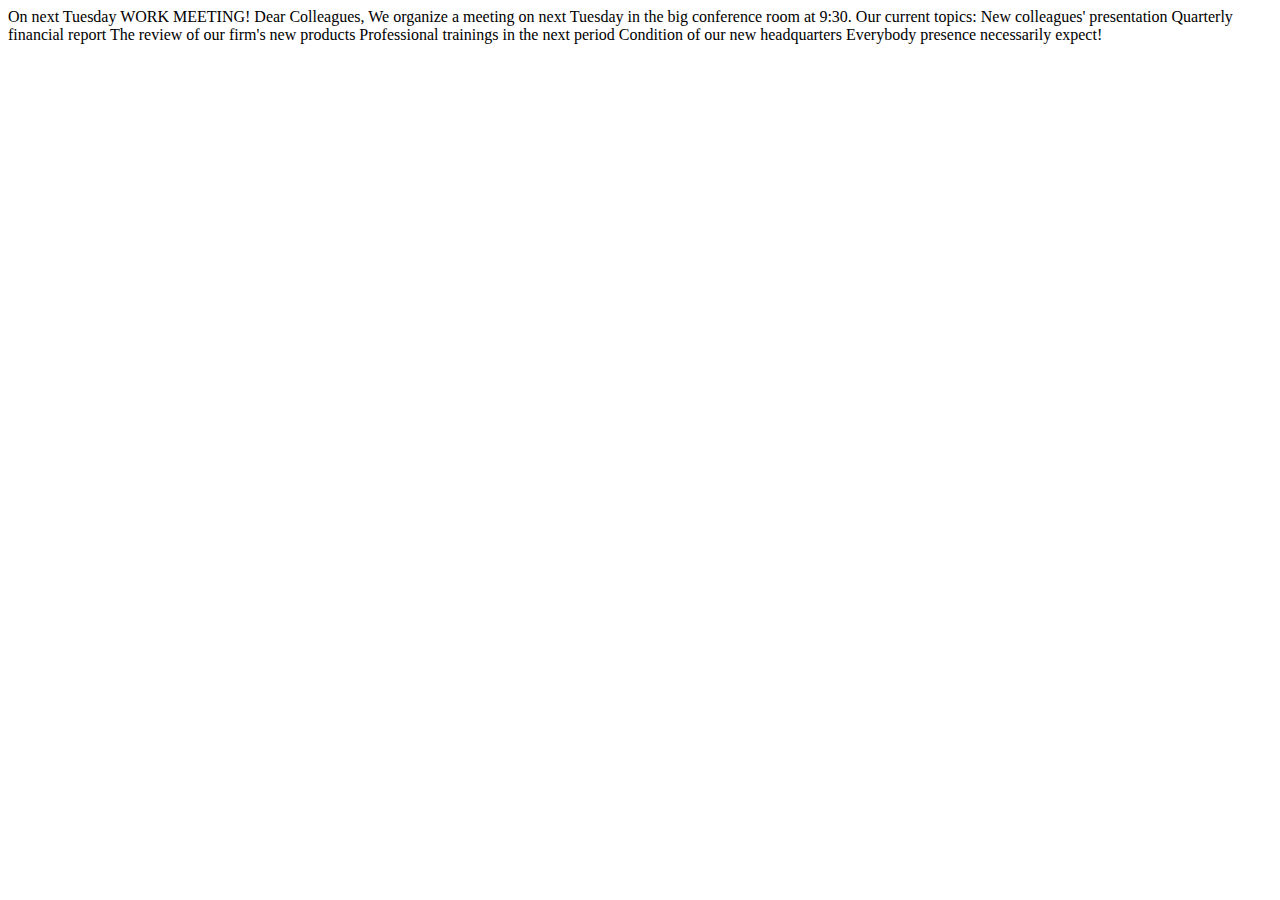
==== angol.html @ 2402ce4f "masodik commit" ====
<!DOCTYPE html>
<html lang="hu">
<head>
    <meta charset="UTF-8">
    <meta name="viewport" content="width=device-width, initial-scale=1.0">
    <title>woork meeting</title>
</head>
<body>
    On next Tuesday
WORK MEETING!

Dear Colleagues,

We organize a meeting on next Tuesday in the big conference room at 9:30. 

Our current topics:

New colleagues' presentation
Quarterly financial report
The review of our firm's new products
Professional trainings in the next period
Condition of our new headquarters 

Everybody presence necessarily expect!
</body>
</html>
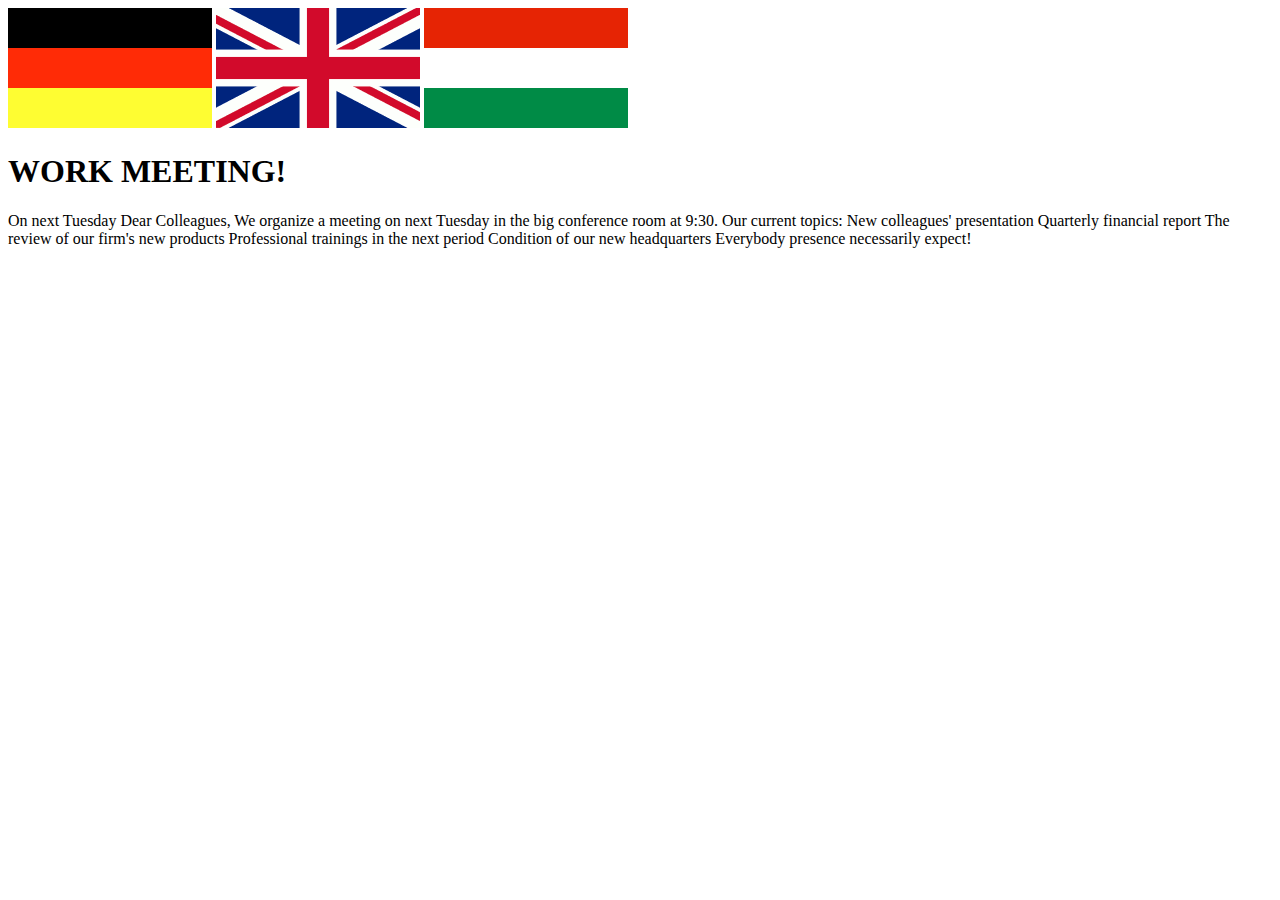
==== commit 0dc5135c: "https://github.com/Martin65432" ====
--- a/angol.html
+++ b/angol.html
@@ -5,10 +5,17 @@
     <meta name="viewport" content="width=device-width, initial-scale=1.0">
     <title>woork meeting</title>
 </head>
+
 <body>
-    On next Tuesday
-WORK MEETING!
+    <div class="Zaszlo">
+    <a href="./nemet.html"><img src="./images/de.png"alt="német zaszlo"/></a>
+    <a href="./index.html"><img id="kozep"src="./images/en.png"alt="Magyar zaszlo"/></a>
+    <a href="#"><img src="./images/hu.png"alt="Angol zaszlo"/></a>
+    </div>
+  
+<h1>WORK MEETING!</h1>
 
+  On next Tuesday
 Dear Colleagues,
 
 We organize a meeting on next Tuesday in the big conference room at 9:30. 
